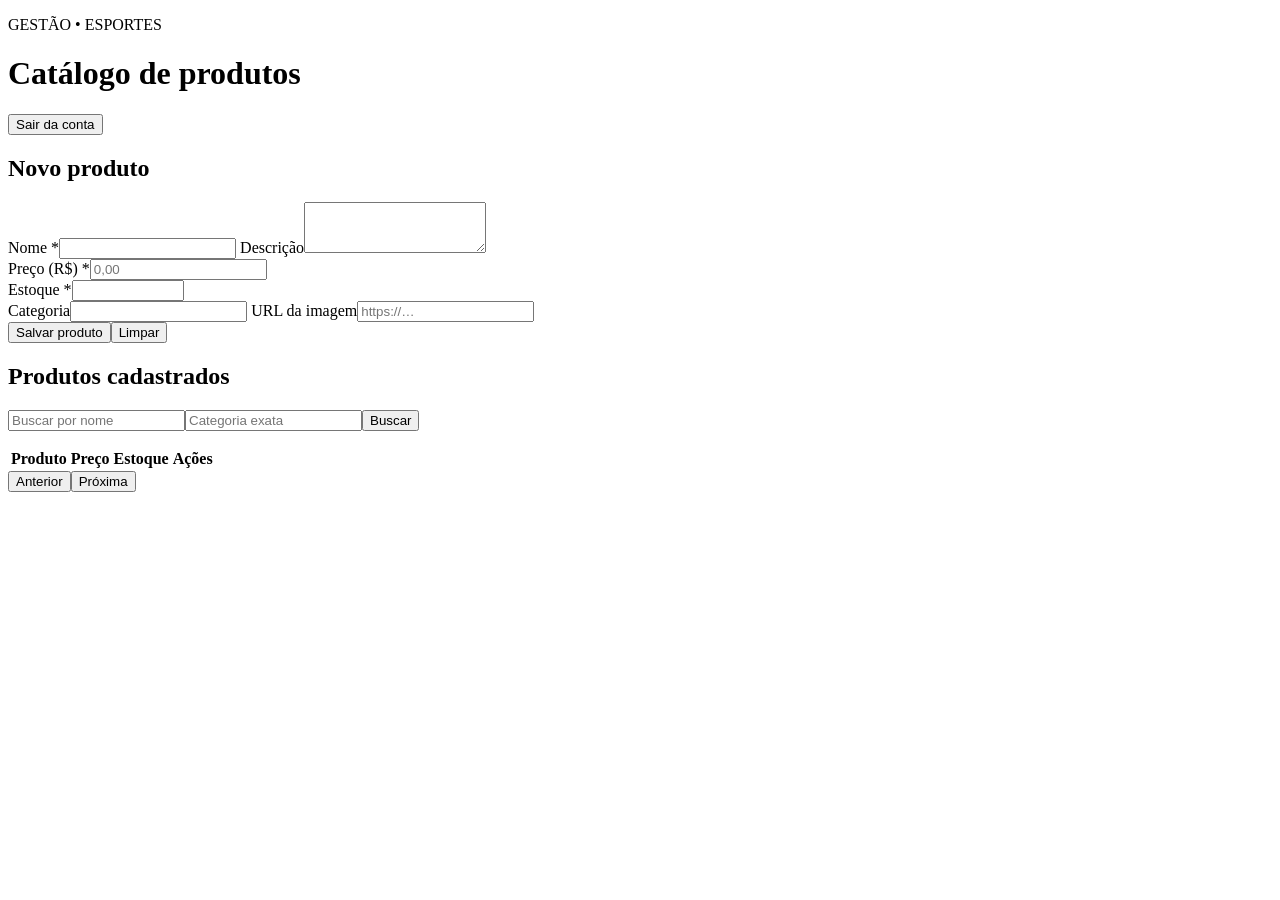
==== app/static/admin.html @ a919139c "Implementa backend e painel administrativo do ecommerce" ====
<!doctype html>
<html lang="pt-BR"><head><meta charset="utf-8"><meta name="viewport" content="width=device-width,initial-scale=1"><title>Produtos • Administração</title><link rel="stylesheet" href="/static/style.css"><script src="/static/admin.js" defer></script></head>
<body><header><div><p class="eyebrow">GESTÃO • ESPORTES</p><h1>Catálogo de produtos</h1></div><button id="logout" class="secondary">Sair da conta</button></header><main>
<p id="message" role="status" aria-live="polite"></p>
<div class="layout"><section class="card"><h2 id="form-title">Novo produto</h2><form id="product-form">
<label for="nome">Nome *</label><input id="nome" maxlength="160" required>
<label for="descricao">Descrição</label><textarea id="descricao" rows="3" maxlength="5000"></textarea>
<div class="pair"><div><label for="preco">Preço (R$) *</label><input id="preco" type="text" inputmode="numeric" placeholder="0,00" required></div><div><label for="estoque">Estoque *</label><input id="estoque" type="number" min="0" max="2147483647" step="1" required></div></div>
<label for="categoria">Categoria</label><input id="categoria" maxlength="100" list="categories"><datalist id="categories"><option value="Roupas"><option value="Calçados"><option value="Equipamentos"><option value="Acessórios"></datalist>
<label for="imagemUrl">URL da imagem</label><input id="imagemUrl" type="url" placeholder="https://…">
<div class="actions"><button type="submit">Salvar produto</button><button type="button" id="cancel" class="secondary">Limpar</button></div></form></section>
<section class="card catalog"><h2>Produtos cadastrados</h2><form id="search-form" class="filters"><input id="busca" aria-label="Buscar por nome" placeholder="Buscar por nome"><input id="filter-category" aria-label="Filtrar categoria" placeholder="Categoria exata"><button>Buscar</button></form>
<p id="count"></p><div class="table-wrap"><table><thead><tr><th>Produto</th><th>Preço</th><th>Estoque</th><th>Ações</th></tr></thead><tbody id="products"></tbody></table></div><div class="actions"><button id="previous" class="secondary">Anterior</button><span id="page"></span><button id="next" class="secondary">Próxima</button></div></section></div></main></body></html>
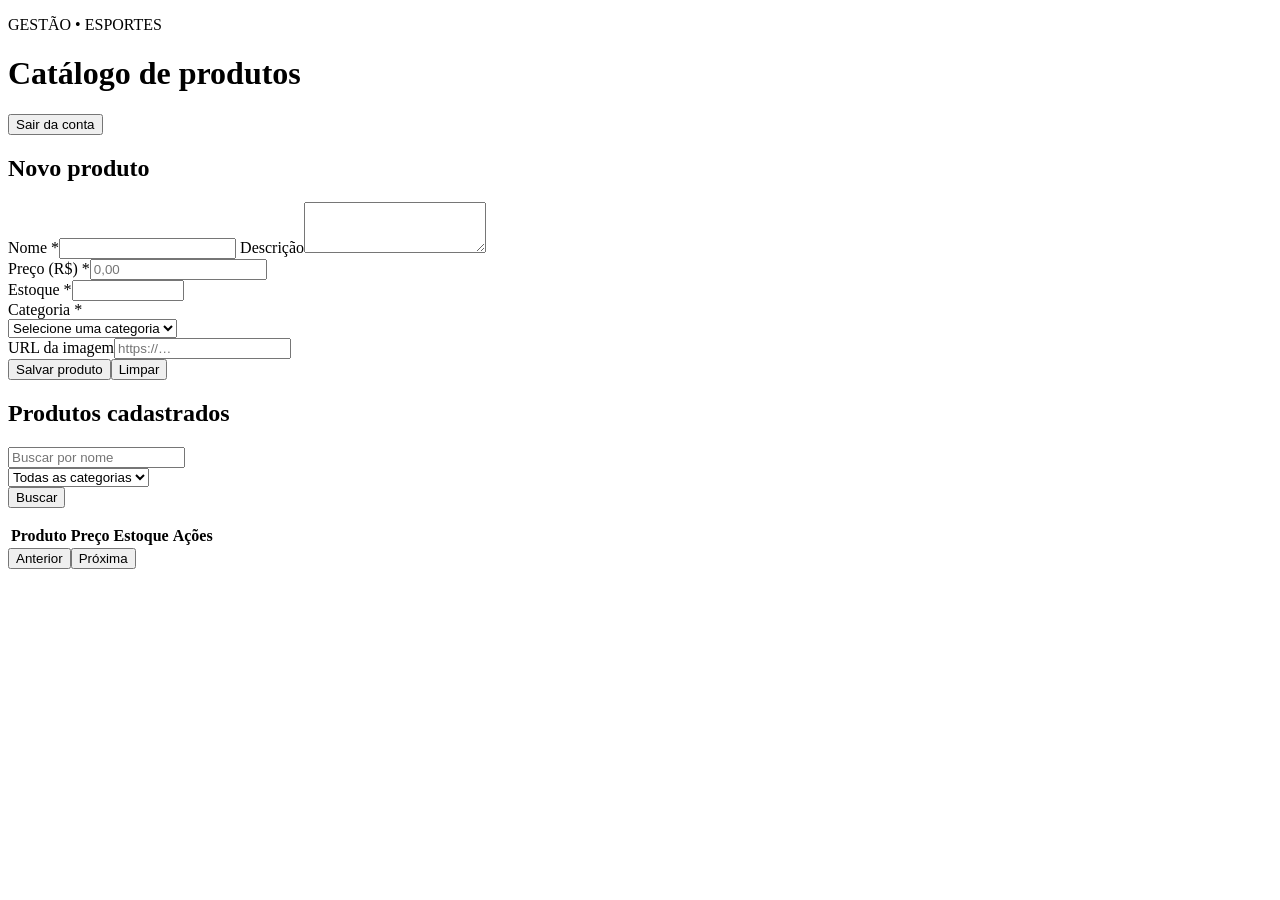
==== commit 59d241bc: "Implementa vitrine, favoritos e carrinho com categorias definidas" ====
--- a/app/static/admin.html
+++ b/app/static/admin.html
@@ -6,8 +6,8 @@
 <label for="nome">Nome *</label><input id="nome" maxlength="160" required>
 <label for="descricao">Descrição</label><textarea id="descricao" rows="3" maxlength="5000"></textarea>
 <div class="pair"><div><label for="preco">Preço (R$) *</label><input id="preco" type="text" inputmode="numeric" placeholder="0,00" required></div><div><label for="estoque">Estoque *</label><input id="estoque" type="number" min="0" max="2147483647" step="1" required></div></div>
-<label for="categoria">Categoria</label><input id="categoria" maxlength="100" list="categories"><datalist id="categories"><option value="Roupas"><option value="Calçados"><option value="Equipamentos"><option value="Acessórios"></datalist>
+<label for="categoria">Categoria *</label><div class="select-wrap"><select id="categoria" required><option value="">Selecione uma categoria</option><option value="Roupas">Roupas</option><option value="Tênis">Tênis</option><option value="Acessórios">Acessórios</option></select></div>
 <label for="imagemUrl">URL da imagem</label><input id="imagemUrl" type="url" placeholder="https://…">
 <div class="actions"><button type="submit">Salvar produto</button><button type="button" id="cancel" class="secondary">Limpar</button></div></form></section>
-<section class="card catalog"><h2>Produtos cadastrados</h2><form id="search-form" class="filters"><input id="busca" aria-label="Buscar por nome" placeholder="Buscar por nome"><input id="filter-category" aria-label="Filtrar categoria" placeholder="Categoria exata"><button>Buscar</button></form>
+<section class="card catalog"><h2>Produtos cadastrados</h2><form id="search-form" class="filters"><input id="busca" aria-label="Buscar por nome" placeholder="Buscar por nome"><div class="select-wrap"><select id="filter-category" aria-label="Filtrar categoria"><option value="">Todas as categorias</option><option value="Roupas">Roupas</option><option value="Tênis">Tênis</option><option value="Acessórios">Acessórios</option></select></div><button>Buscar</button></form>
 <p id="count"></p><div class="table-wrap"><table><thead><tr><th>Produto</th><th>Preço</th><th>Estoque</th><th>Ações</th></tr></thead><tbody id="products"></tbody></table></div><div class="actions"><button id="previous" class="secondary">Anterior</button><span id="page"></span><button id="next" class="secondary">Próxima</button></div></section></div></main></body></html>
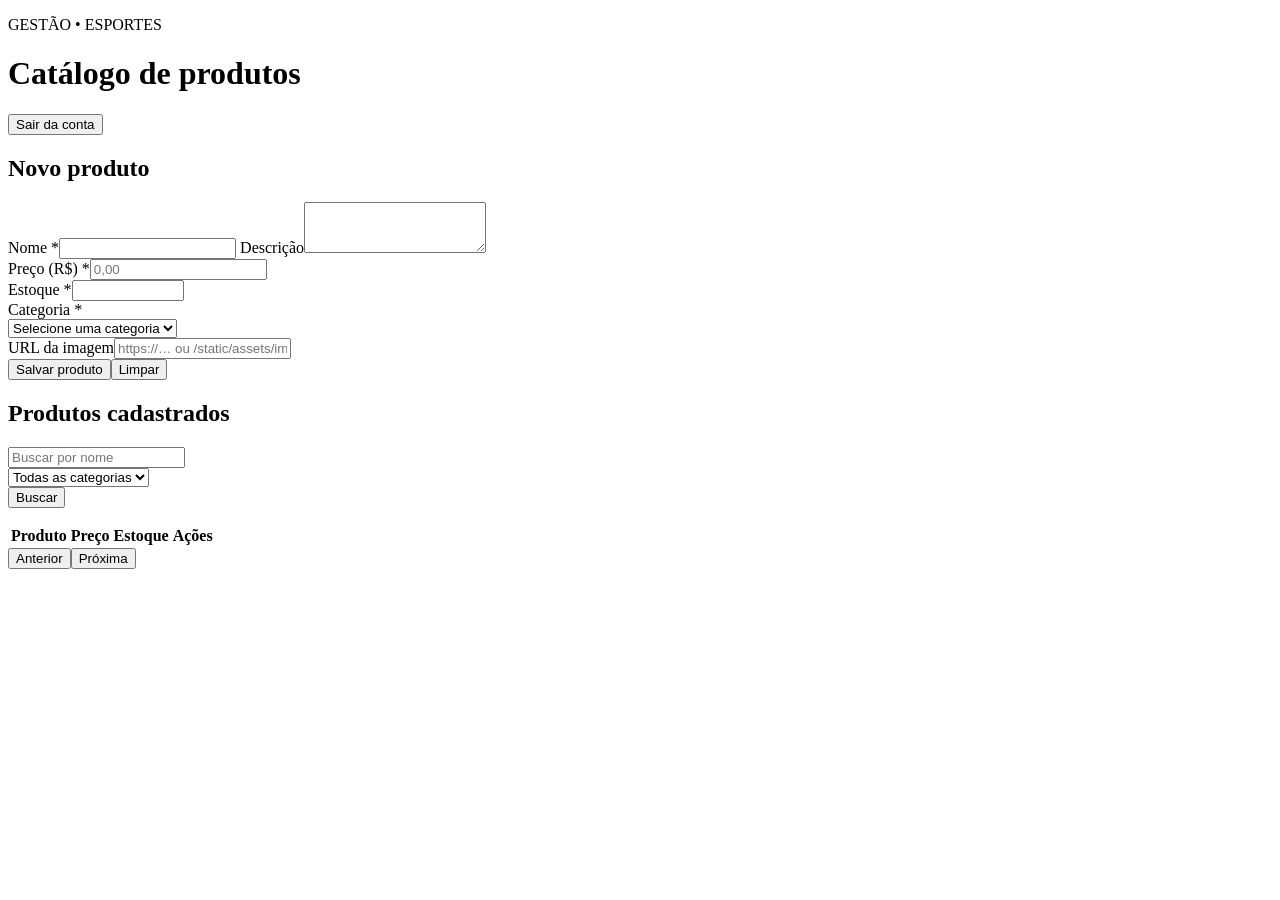
==== commit e445e14c: "Detalhes do front-end" ====
--- a/app/static/admin.html
+++ b/app/static/admin.html
@@ -1,5 +1,5 @@
 <!doctype html>
-<html lang="pt-BR"><head><meta charset="utf-8"><meta name="viewport" content="width=device-width,initial-scale=1"><title>Produtos • Administração</title><link rel="stylesheet" href="/static/style.css"><script src="/static/admin.js" defer></script></head>
+<html lang="pt-BR"><head><meta charset="utf-8"><meta name="viewport" content="width=device-width,initial-scale=1"><title>Produtos • Administração</title><link rel="stylesheet" href="/static/style.css?v=20261119-light2"><script src="/static/admin.js?v=20261119-dark1" defer></script></head>
 <body><header><div><p class="eyebrow">GESTÃO • ESPORTES</p><h1>Catálogo de produtos</h1></div><button id="logout" class="secondary">Sair da conta</button></header><main>
 <p id="message" role="status" aria-live="polite"></p>
 <div class="layout"><section class="card"><h2 id="form-title">Novo produto</h2><form id="product-form">
@@ -7,7 +7,7 @@
 <label for="descricao">Descrição</label><textarea id="descricao" rows="3" maxlength="5000"></textarea>
 <div class="pair"><div><label for="preco">Preço (R$) *</label><input id="preco" type="text" inputmode="numeric" placeholder="0,00" required></div><div><label for="estoque">Estoque *</label><input id="estoque" type="number" min="0" max="2147483647" step="1" required></div></div>
 <label for="categoria">Categoria *</label><div class="select-wrap"><select id="categoria" required><option value="">Selecione uma categoria</option><option value="Roupas">Roupas</option><option value="Tênis">Tênis</option><option value="Acessórios">Acessórios</option></select></div>
-<label for="imagemUrl">URL da imagem</label><input id="imagemUrl" type="url" placeholder="https://…">
+<label for="imagemUrl">URL da imagem</label><input id="imagemUrl" type="text" placeholder="https://… ou /static/assets/imagem.png">
 <div class="actions"><button type="submit">Salvar produto</button><button type="button" id="cancel" class="secondary">Limpar</button></div></form></section>
 <section class="card catalog"><h2>Produtos cadastrados</h2><form id="search-form" class="filters"><input id="busca" aria-label="Buscar por nome" placeholder="Buscar por nome"><div class="select-wrap"><select id="filter-category" aria-label="Filtrar categoria"><option value="">Todas as categorias</option><option value="Roupas">Roupas</option><option value="Tênis">Tênis</option><option value="Acessórios">Acessórios</option></select></div><button>Buscar</button></form>
 <p id="count"></p><div class="table-wrap"><table><thead><tr><th>Produto</th><th>Preço</th><th>Estoque</th><th>Ações</th></tr></thead><tbody id="products"></tbody></table></div><div class="actions"><button id="previous" class="secondary">Anterior</button><span id="page"></span><button id="next" class="secondary">Próxima</button></div></section></div></main></body></html>
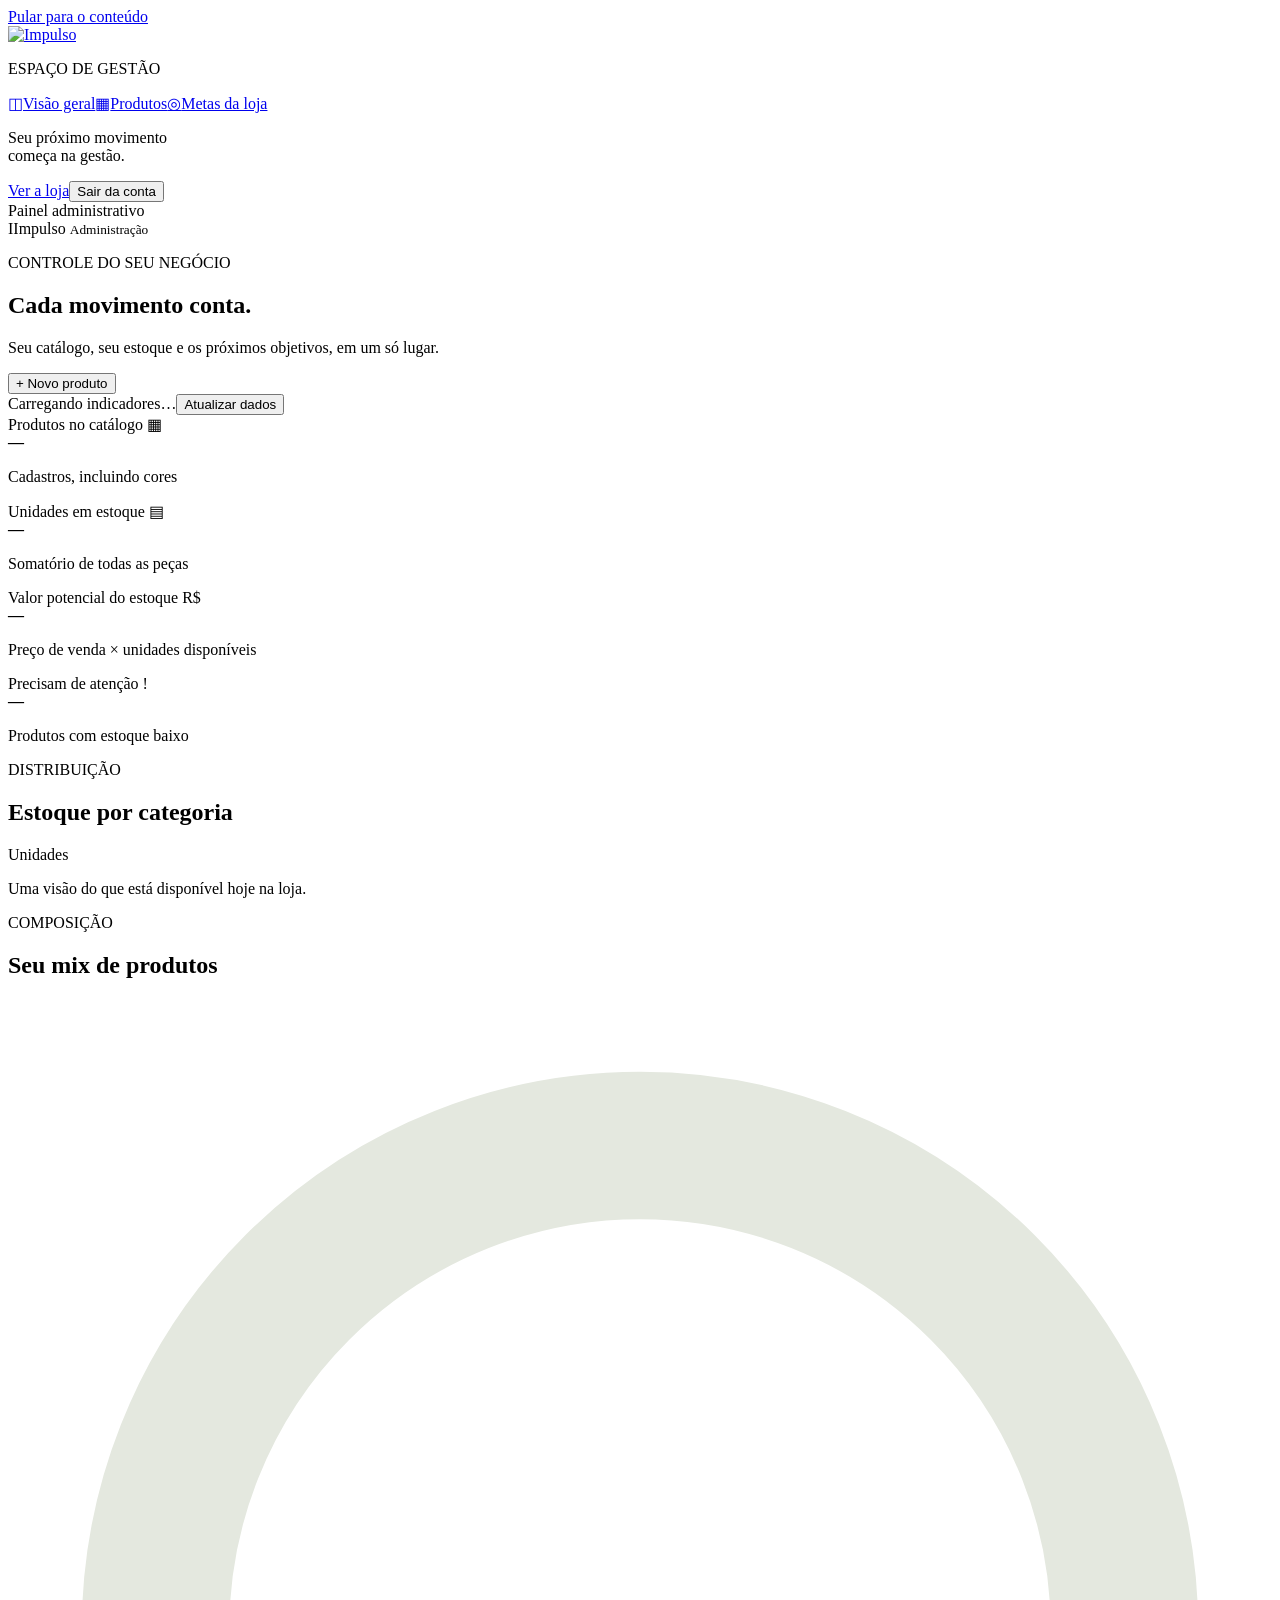
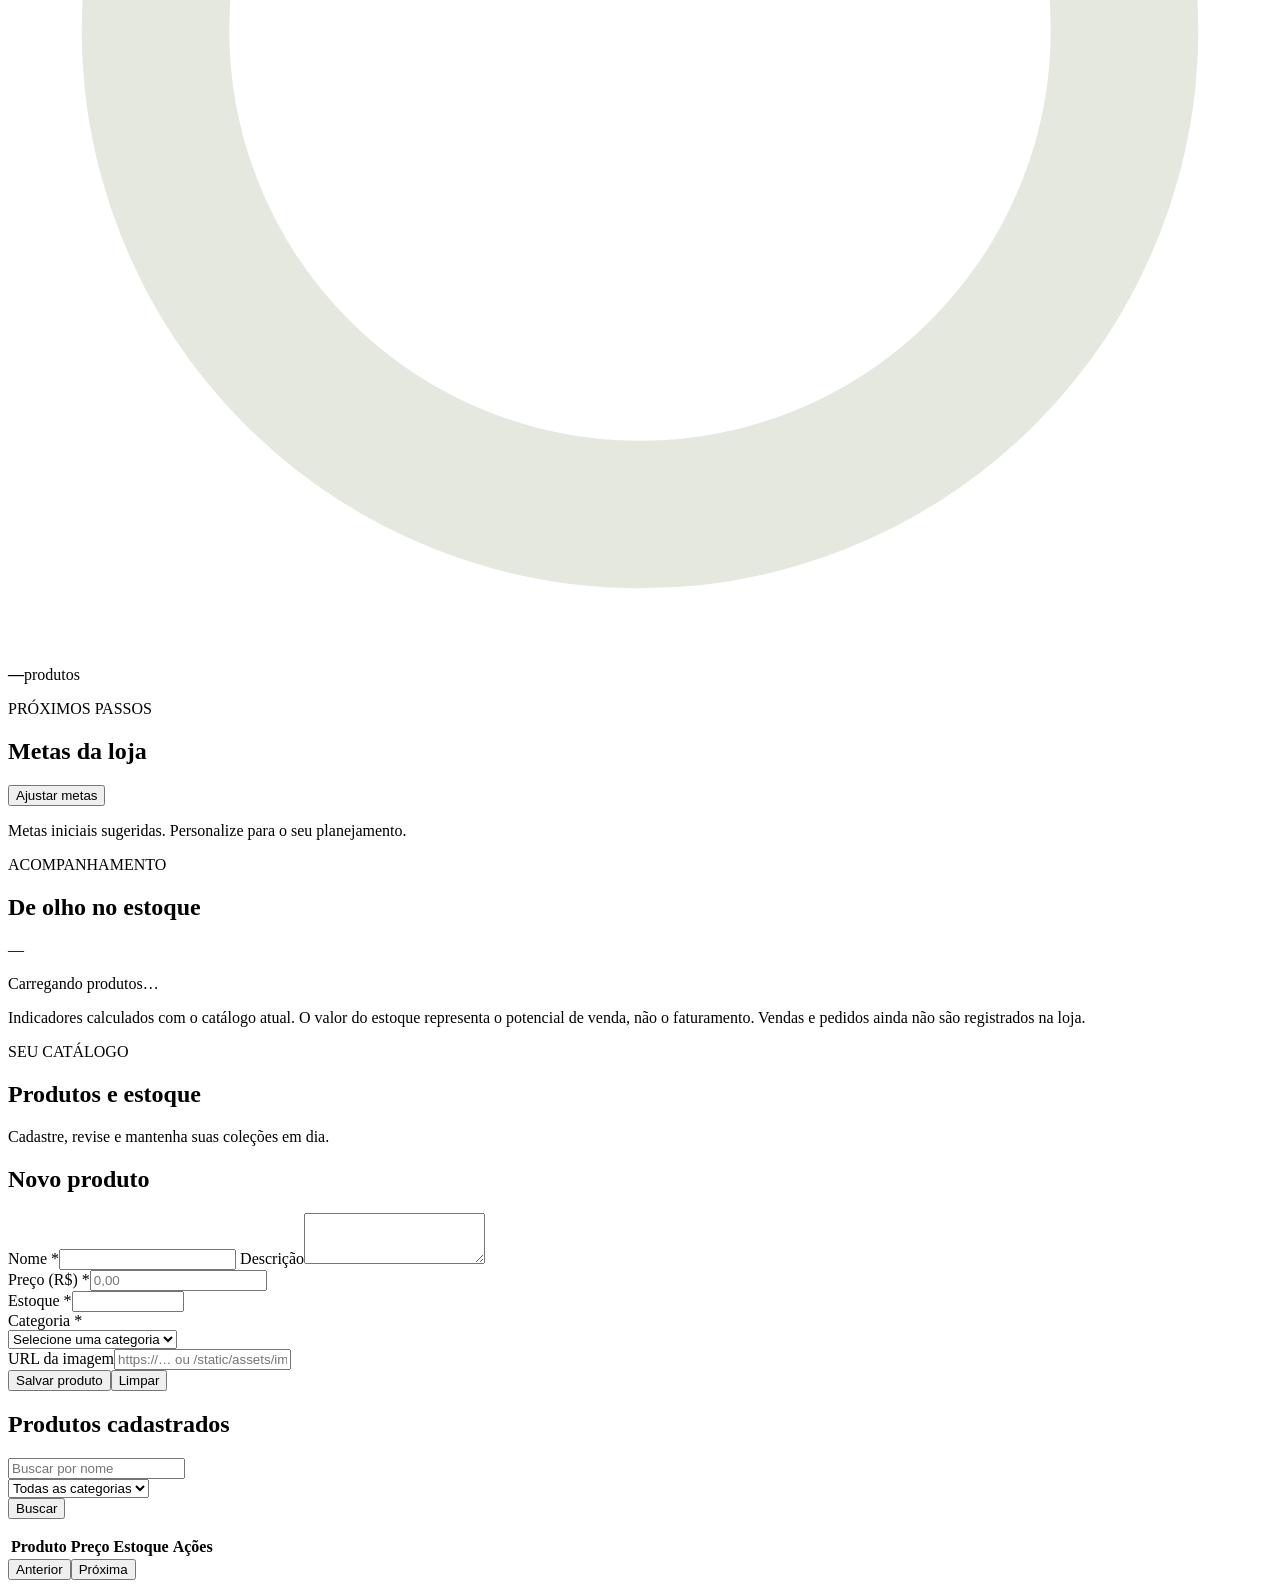
==== commit 6efc486e: "Aprimora vitrine e painel e otimiza imagens em WebP" ====
--- a/app/static/admin.html
+++ b/app/static/admin.html
@@ -1,7 +1,12 @@
 <!doctype html>
-<html lang="pt-BR"><head><meta charset="utf-8"><meta name="viewport" content="width=device-width,initial-scale=1"><title>Produtos • Administração</title><link rel="stylesheet" href="/static/style.css?v=20261119-light2"><script src="/static/admin.js?v=20261119-dark1" defer></script></head>
-<body><header><div><p class="eyebrow">GESTÃO • ESPORTES</p><h1>Catálogo de produtos</h1></div><button id="logout" class="secondary">Sair da conta</button></header><main>
+<html lang="pt-BR"><head><meta charset="utf-8"><meta name="viewport" content="width=device-width,initial-scale=1"><title>Visão geral • Impulso Gestão</title><link rel="stylesheet" href="/static/style.css?v=20261119-optimized1"><link rel="stylesheet" href="/static/admin-dashboard.css?v=20261119-optimized1"><script type="module" src="/static/admin.js?v=20261119-footer-logo1"></script><link rel="stylesheet" href="/static/typography.css?v=20261119-optimized1"></head>
+<body class="admin-app"><a class="admin-skip" href="#admin-main">Pular para o conteúdo</a><aside class="admin-sidebar"><a class="dashboard-brand" href="/" aria-label="Ir para a loja Impulso"><img src="/static/assets/impulso-logo-transparent.webp" alt="Impulso" width="210" height="42"></a><p class="sidebar-caption">ESPAÇO DE GESTÃO</p><nav class="dashboard-nav" aria-label="Administração"><a href="#visao-geral" class="active" data-dashboard-link="visao-geral"><span aria-hidden="true">◫</span>Visão geral</a><a href="#gestao-produtos" data-dashboard-link="gestao-produtos"><span aria-hidden="true">▦</span>Produtos</a><a href="#metas" data-dashboard-link="metas"><span aria-hidden="true">◎</span>Metas da loja</a></nav><div class="sidebar-bottom"><p>Seu próximo movimento<br>começa na gestão.</p><a href="/">Ver a loja</a><button id="logout" class="sidebar-logout">Sair da conta</button></div></aside><div class="admin-workspace"><header class="dashboard-topbar"><span>Painel administrativo</span><div><span class="admin-avatar" aria-hidden="true">I</span><span>Impulso <small>Administração</small></span></div></header><main id="admin-main">
 <p id="message" role="status" aria-live="polite"></p>
+<section id="visao-geral" aria-labelledby="overview-title"><div class="dashboard-page-heading"><div><p class="eyebrow">CONTROLE DO SEU NEGÓCIO</p><h1 id="overview-title">Cada movimento conta.</h1><p class="dashboard-intro">Seu catálogo, seu estoque e os próximos objetivos, em um só lugar.</p></div><button id="new-product">+ Novo produto</button></div><div class="dashboard-update"><span id="dashboard-updated" role="status">Carregando indicadores…</span><button id="refresh-dashboard" class="dashboard-text">Atualizar dados</button></div><div id="dashboard-error" class="dashboard-error" role="status" hidden></div>
+<div class="metrics-grid" aria-label="Indicadores do catálogo"><article class="metric-card"><div class="metric-label">Produtos no catálogo <span aria-hidden="true">▦</span></div><strong id="metric-products">—</strong><p>Cadastros, incluindo cores</p></article><article class="metric-card"><div class="metric-label">Unidades em estoque <span aria-hidden="true">▤</span></div><strong id="metric-units">—</strong><p>Somatório de todas as peças</p></article><article class="metric-card metric-highlight"><div class="metric-label">Valor potencial do estoque <span aria-hidden="true">R$</span></div><strong id="metric-value">—</strong><p>Preço de venda × unidades disponíveis</p></article><article class="metric-card"><div class="metric-label">Precisam de atenção <span aria-hidden="true">!</span></div><strong id="metric-low">—</strong><p id="low-stock-caption">Produtos com estoque baixo</p></article></div>
+<div class="dashboard-charts"><section class="dashboard-card" aria-labelledby="stock-chart-title"><div class="dashboard-card-heading"><div><p class="eyebrow">DISTRIBUIÇÃO</p><h2 id="stock-chart-title">Estoque por categoria</h2></div><span class="chart-unit">Unidades</span></div><div id="stock-chart" class="stock-bars" aria-busy="true"></div><p class="chart-footnote">Uma visão do que está disponível hoje na loja.</p></section><section class="dashboard-card" aria-labelledby="mix-title"><div class="dashboard-card-heading"><div><p class="eyebrow">COMPOSIÇÃO</p><h2 id="mix-title">Seu mix de produtos</h2></div></div><div class="mix-content"><div class="donut-wrap"><svg id="category-donut" viewBox="0 0 120 120" role="img" aria-label="Distribuição de cadastros por categoria"><circle cx="60" cy="60" r="46" fill="none" stroke="#e4e8df" stroke-width="14"/></svg><div class="donut-center"><strong id="mix-total">—</strong><span>produtos</span></div></div><div id="mix-legend" class="mix-legend"></div></div></section></div>
+<div class="dashboard-bottom-grid"><section id="metas" class="dashboard-card" aria-labelledby="goals-title"><div class="dashboard-card-heading"><div><p class="eyebrow">PRÓXIMOS PASSOS</p><h2 id="goals-title">Metas da loja</h2></div><button id="edit-goals" class="dashboard-text">Ajustar metas</button></div><div id="goals-progress" class="goals-list"></div><p id="goals-note" class="chart-footnote">Metas iniciais sugeridas. Personalize para o seu planejamento.</p></section><section class="dashboard-card" aria-labelledby="attention-title"><div class="dashboard-card-heading"><div><p class="eyebrow">ACOMPANHAMENTO</p><h2 id="attention-title">De olho no estoque</h2></div><span id="attention-count" class="attention-count">—</span></div><div id="stock-attention" class="stock-attention"><p>Carregando produtos…</p></div></section></div><p class="dashboard-data-note">Indicadores calculados com o catálogo atual. O valor do estoque representa o potencial de venda, não o faturamento. Vendas e pedidos ainda não são registrados na loja.</p></section>
+<section id="gestao-produtos" aria-labelledby="products-title"><div class="dashboard-page-heading catalog-heading"><div><p class="eyebrow">SEU CATÁLOGO</p><h2 id="products-title">Produtos e estoque</h2><p class="dashboard-intro">Cadastre, revise e mantenha suas coleções em dia.</p></div></div>
 <div class="layout"><section class="card"><h2 id="form-title">Novo produto</h2><form id="product-form">
 <label for="nome">Nome *</label><input id="nome" maxlength="160" required>
 <label for="descricao">Descrição</label><textarea id="descricao" rows="3" maxlength="5000"></textarea>
@@ -10,4 +15,5 @@
 <label for="imagemUrl">URL da imagem</label><input id="imagemUrl" type="text" placeholder="https://… ou /static/assets/imagem.png">
 <div class="actions"><button type="submit">Salvar produto</button><button type="button" id="cancel" class="secondary">Limpar</button></div></form></section>
 <section class="card catalog"><h2>Produtos cadastrados</h2><form id="search-form" class="filters"><input id="busca" aria-label="Buscar por nome" placeholder="Buscar por nome"><div class="select-wrap"><select id="filter-category" aria-label="Filtrar categoria"><option value="">Todas as categorias</option><option value="Roupas">Roupas</option><option value="Tênis">Tênis</option><option value="Acessórios">Acessórios</option></select></div><button>Buscar</button></form>
-<p id="count"></p><div class="table-wrap"><table><thead><tr><th>Produto</th><th>Preço</th><th>Estoque</th><th>Ações</th></tr></thead><tbody id="products"></tbody></table></div><div class="actions"><button id="previous" class="secondary">Anterior</button><span id="page"></span><button id="next" class="secondary">Próxima</button></div></section></div></main></body></html>
+<p id="count"></p><div class="table-wrap"><table><thead><tr><th>Produto</th><th>Preço</th><th>Estoque</th><th>Ações</th></tr></thead><tbody id="products"></tbody></table></div><div class="actions"><button id="previous" class="secondary">Anterior</button><span id="page"></span><button id="next" class="secondary">Próxima</button></div></section></div></section></main></div>
+<dialog id="goals-dialog" aria-labelledby="goals-dialog-title"><form id="goals-form"><div class="dashboard-card-heading"><h2 id="goals-dialog-title">Planeje seus próximos passos</h2><button type="button" id="close-goals" class="dashboard-text">Fechar</button></div><p>Defina objetivos para o catálogo. As metas ficam salvas neste navegador para a sua conta.</p><label for="goal-products">Meta de produtos cadastrados</label><input id="goal-products" name="products" type="number" min="1" max="100000" step="1" required><label for="goal-units">Meta de unidades em estoque</label><input id="goal-units" name="units" type="number" min="1" max="100000000" step="1" required><label for="goal-threshold">Alertar quando o estoque for igual ou menor que</label><input id="goal-threshold" name="threshold" type="number" min="0" max="100000" step="1" required><div class="actions"><button type="submit">Salvar metas</button><button type="button" id="reset-goals" class="secondary">Usar sugestões</button></div></form></dialog></body></html>
